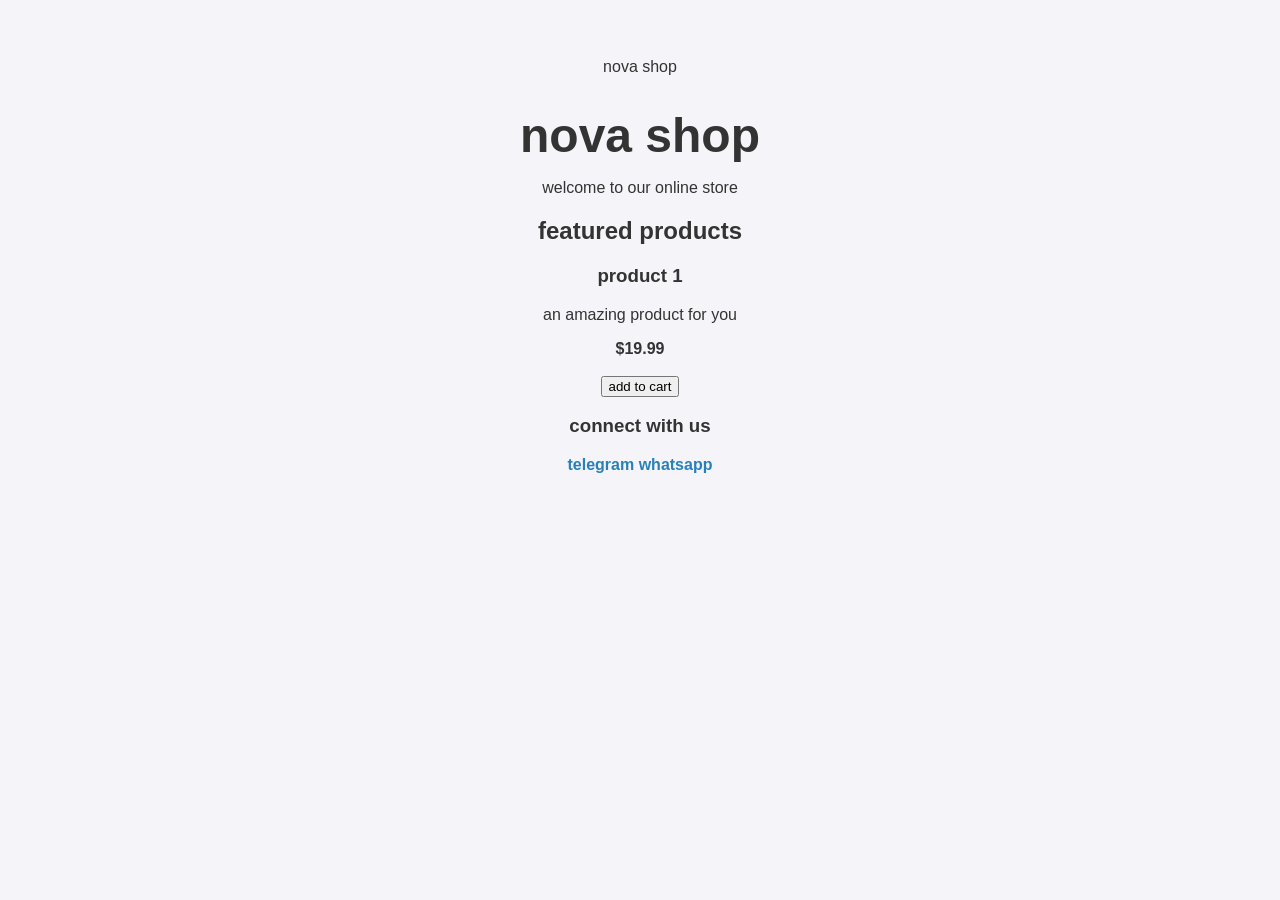
==== index,htmlmy.html @ e9aa04eb "Add files via upload" ====
<!DOCTYPE html> <html> 
<html lang="fa" dir="rtl"> <head>
<meta charest="utf-8">
<meta name="viowport"
content="width=divice-width,intial-scale=1.0"
title>nova shop</title><meta name="google-site-verification" content="4Wp8-r4-G9sRvZspEVkPLBZ1G-A8xabSi98D5srunts" /><link rel="stylesheet" href="style.css"</head>
<body> 
<h1>nova shop</h1>
<p>welcome to our online store</p>
<h2>featured products</h2> 
<div> 
<h3>product 1</h3> 
<p>an amazing product for you</p> 
<strong>$19.99</strong> 
<br><br> 
<button>add to cart</button> 
</div> 
<h3>connect with us</h3><p> 
<a href="https://t.me/andisheh">telegram</a>
<a href="https://wa.me/989058508656">whatsapp</a> 
</body>  
</html>
---- style.css ----
/*style for the whole page */ 
body{
background-color:#f4f4f9;/*light gray background*/ 
font-family:'segoe ut',tahoma,geneva,verdana,sans-serif; /*modern font*/ 
text-align:center;/*center all text*/ 
padding:50px; /*page pading*/ 
color:#333; /*main text color:dark gray*/ 
} 
/*main title*/ 
h1 { 
color:32c3e50; /*dark blue color*/ 
font-size:3rem;/*very large size*/ 
margin-bottom:10px; 
add to cart button*/ 
tton{ 
 background-color:#27ae60;/*beautiful green color*/ 
 color:white;/*white button text*/ 
 border:none;
padding:12px 25px; 
 font-size:1rem; 
border-radius:8px; /*rounded corners */ 
cursor:pointer; 
transition:0.35;/*smooth transition */ 
} 
/*button: hover{ 
background-color:#219150;/*darker green on hover*/ 
transform:scale(1.05); /*slightly scales up*/ 
} 
/*telegram and whattsap links*/ 
a{ 
color:#2980b9;/*blue color*/ 
text-decoration:none;/*remove underline*/ 
font-weight:bold; 
}
a:hover { 
color:#1c5980;/*darker blue on hover*/ 
}
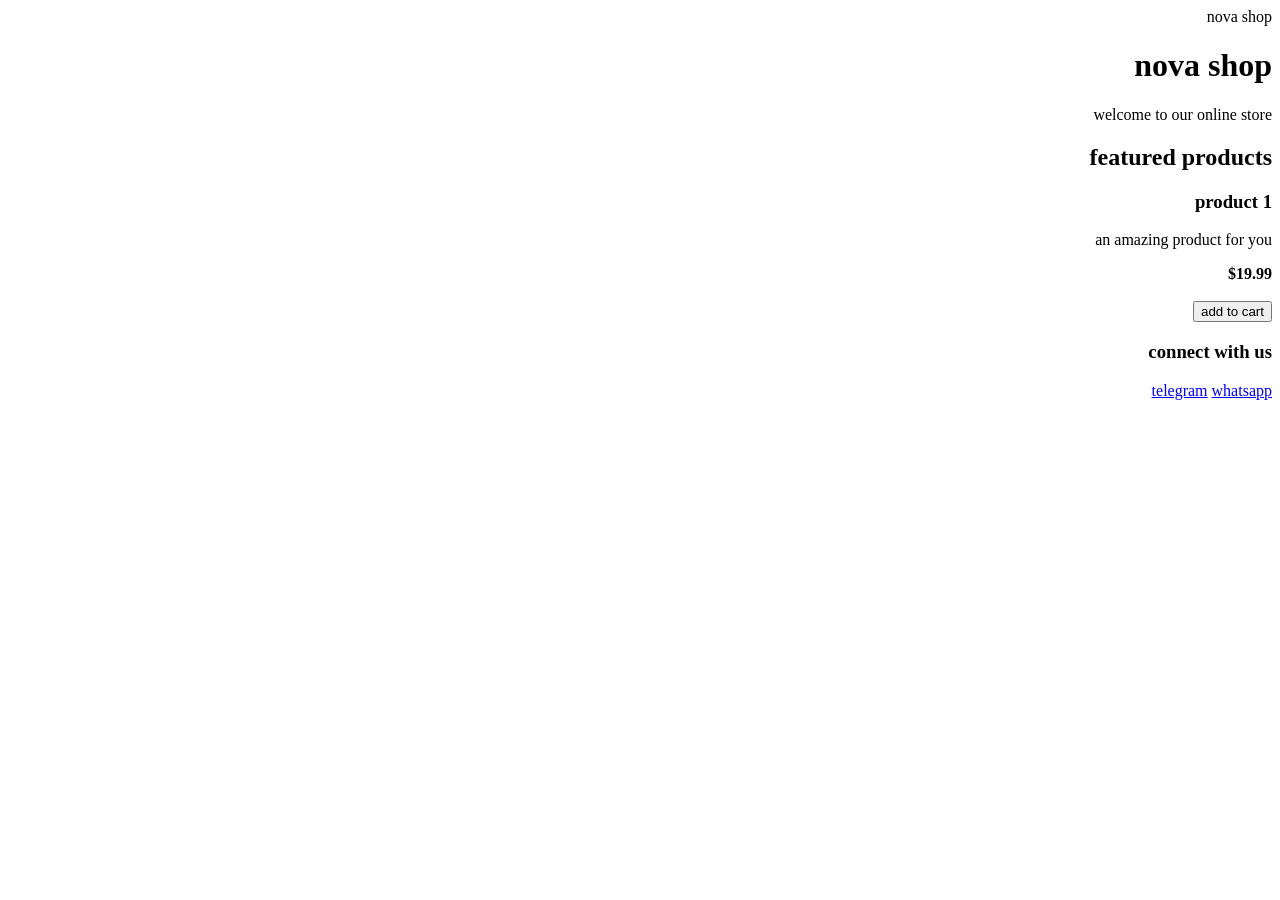
==== commit d078739e: "Update index,htmlmy.html" ====
--- a/index,htmlmy.html
+++ b/index,htmlmy.html
@@ -3,7 +3,7 @@
 <meta charest="utf-8">
 <meta name="viowport"
 content="width=divice-width,intial-scale=1.0"
-title>nova shop</title><meta name="google-site-verification" content="4Wp8-r4-G9sRvZspEVkPLBZ1G-A8xabSi98D5srunts" /><link rel="stylesheet" href="style.css"</head>
+title>nova shop</title><meta name="google-site-verification" content="4Wp8-r4-G9sRvZspEVkPLBZ1G-A8xabSi98D5srunts"<link rel="stylesheet" href="style.css"<head/>
 <body> 
 <h1>nova shop</h1>
 <p>welcome to our online store</p>
@@ -19,4 +19,4 @@
 <a href="https://t.me/andisheh">telegram</a>
 <a href="https://wa.me/989058508656">whatsapp</a> 
 </body>  
-</html>+</html>
